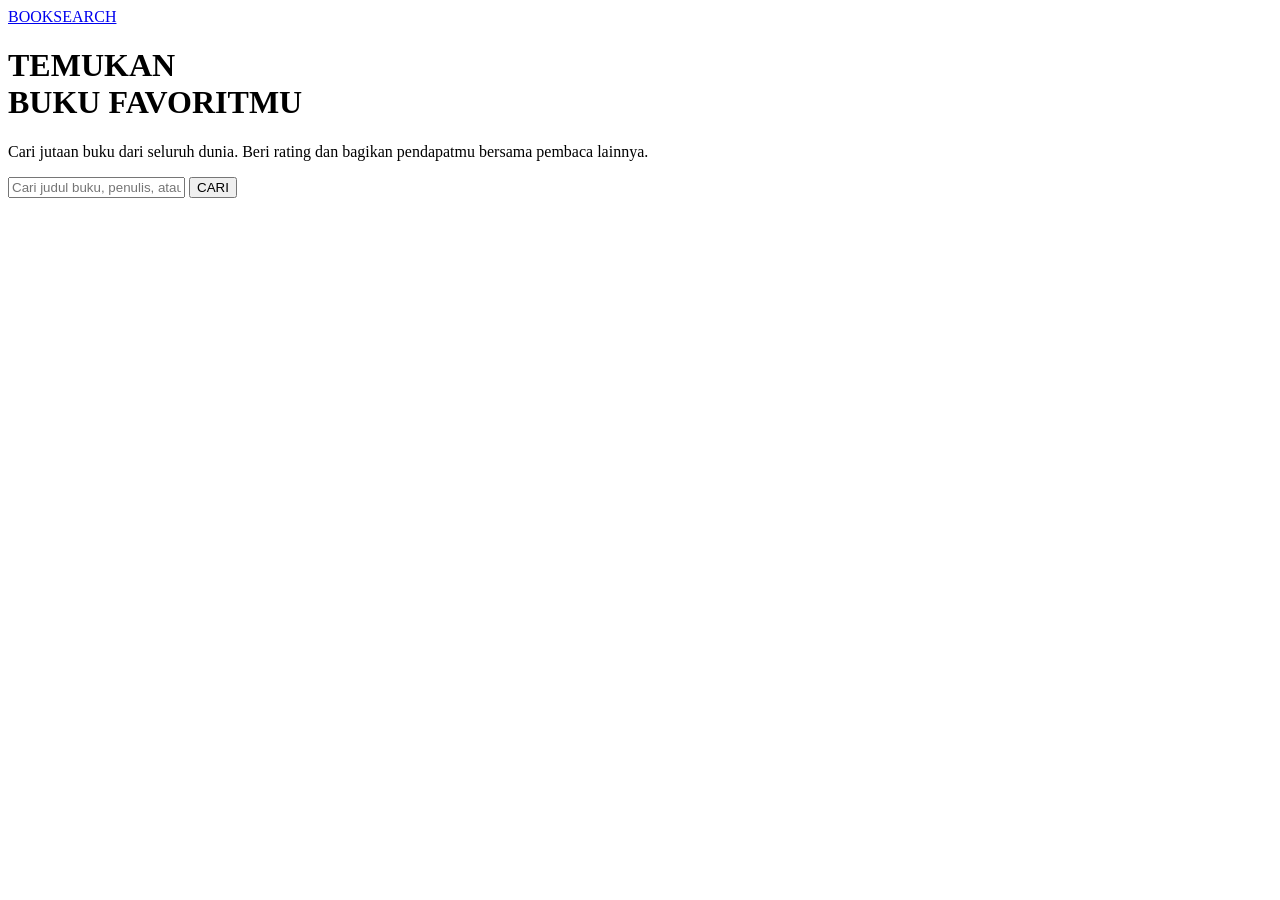
==== Frontend/index.html @ f90e516b "yang penting important" ====
<!DOCTYPE html>
<html lang="id">
<head>
  <meta charset="UTF-8">
  <meta name="viewport" content="width=device-width, initial-scale=1.0">
  <meta name="description" content="BOOKSEARCH — Temukan, nilai, dan ulas buku favoritmu. Cari jutaan buku dari seluruh dunia.">
  <title>BOOKSEARCH — Temukan Buku Favoritmu</title>
  <link rel="stylesheet" href="/css/style.css">
</head>
<body>

  <!-- Navbar -->
  <nav class="navbar">
    <a href="/" class="navbar-brand">BOOKSEARCH</a>
    <div class="navbar-nav" id="navbar-nav"></div>
  </nav>

  <!-- Hero -->
  <main class="hero">
    <h1 class="hero-title">TEMUKAN<br>BUKU FAVORITMU</h1>
    <p class="hero-subtitle">
      Cari jutaan buku dari seluruh dunia. Beri rating dan bagikan pendapatmu bersama pembaca lainnya.
    </p>

    <!-- Search Bar -->
    <div class="search-container" id="search-container">
      <form id="search-form" autocomplete="off">
        <input
          type="text"
          class="search-input"
          id="search-input"
          placeholder="Cari judul buku, penulis, atau topik..."
          required
          minlength="1"
          aria-label="Cari buku"
        >
        <button type="submit" class="search-btn" id="search-btn">CARI</button>
      </form>
      <div class="autocomplete-dropdown" id="autocomplete-dropdown"></div>
    </div>
  </main>

  <script src="/js/api.js"></script>
  <script src="/js/home.js"></script>
</body>
</html>
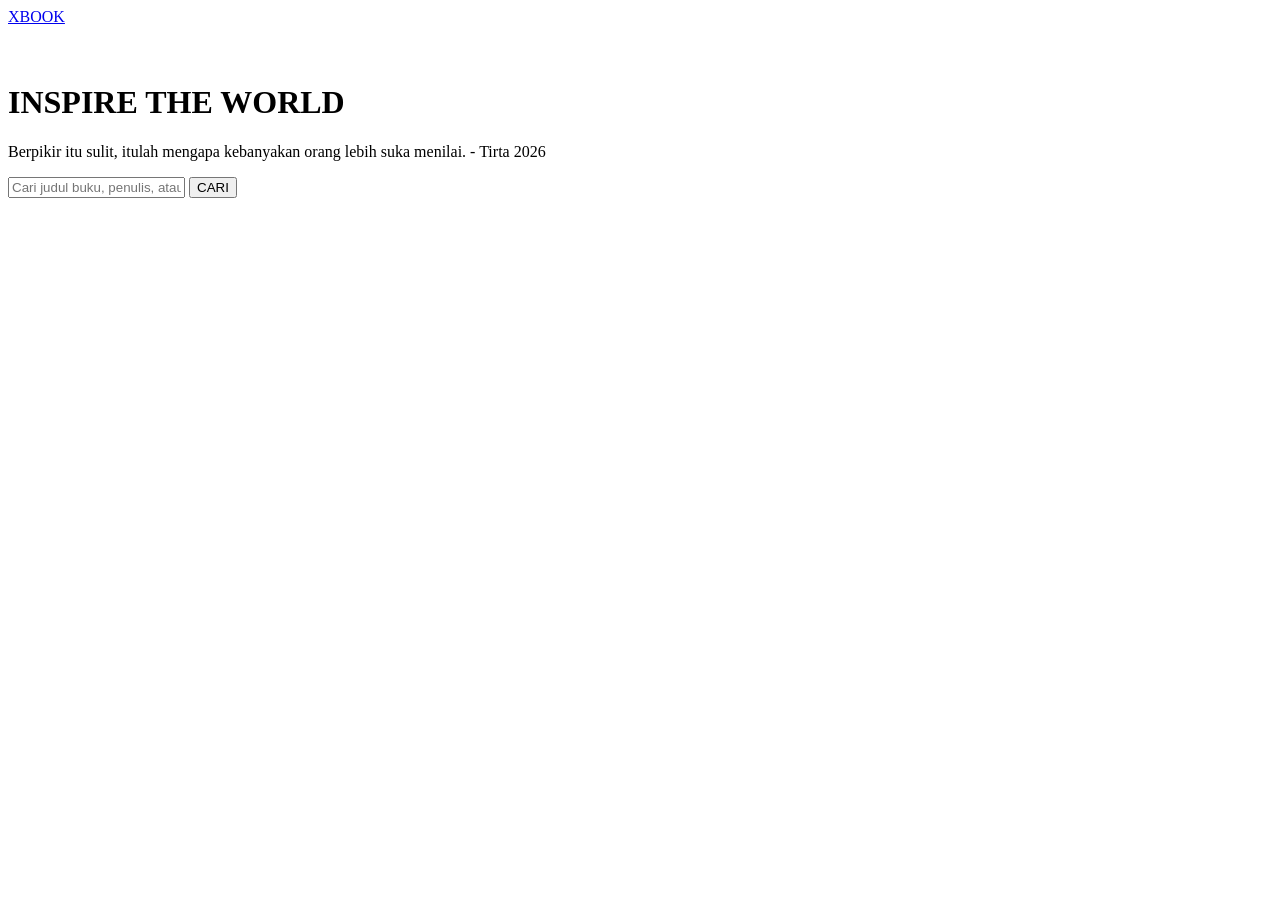
==== commit 10d0ea22: "stable" ====
--- a/Frontend/index.html
+++ b/Frontend/index.html
@@ -1,39 +1,35 @@
 <!DOCTYPE html>
 <html lang="id">
+
 <head>
   <meta charset="UTF-8">
   <meta name="viewport" content="width=device-width, initial-scale=1.0">
-  <meta name="description" content="BOOKSEARCH — Temukan, nilai, dan ulas buku favoritmu. Cari jutaan buku dari seluruh dunia.">
+  <meta name="description"
+    content="BOOKSEARCH — Temukan, nilai, dan ulas buku favoritmu. Cari jutaan buku dari seluruh dunia.">
   <title>BOOKSEARCH — Temukan Buku Favoritmu</title>
   <link rel="stylesheet" href="/css/style.css">
 </head>
+
 <body>
 
   <!-- Navbar -->
   <nav class="navbar">
-    <a href="/" class="navbar-brand">BOOKSEARCH</a>
+    <a href="/" class="navbar-brand">XBOOK</a>
     <div class="navbar-nav" id="navbar-nav"></div>
   </nav>
 
   <!-- Hero -->
   <main class="hero">
-    <h1 class="hero-title">TEMUKAN<br>BUKU FAVORITMU</h1>
+    <h1 class="hero-title"><br>INSPIRE THE WORLD</h1>
     <p class="hero-subtitle">
-      Cari jutaan buku dari seluruh dunia. Beri rating dan bagikan pendapatmu bersama pembaca lainnya.
+      Berpikir itu sulit, itulah mengapa kebanyakan orang lebih suka menilai. - Tirta 2026
     </p>
 
     <!-- Search Bar -->
     <div class="search-container" id="search-container">
       <form id="search-form" autocomplete="off">
-        <input
-          type="text"
-          class="search-input"
-          id="search-input"
-          placeholder="Cari judul buku, penulis, atau topik..."
-          required
-          minlength="1"
-          aria-label="Cari buku"
-        >
+        <input type="text" class="search-input" id="search-input" placeholder="Cari judul buku, penulis, atau topik..."
+          required minlength="1" aria-label="Cari buku">
         <button type="submit" class="search-btn" id="search-btn">CARI</button>
       </form>
       <div class="autocomplete-dropdown" id="autocomplete-dropdown"></div>
@@ -43,4 +39,5 @@
   <script src="/js/api.js"></script>
   <script src="/js/home.js"></script>
 </body>
-</html>
+
+</html>
